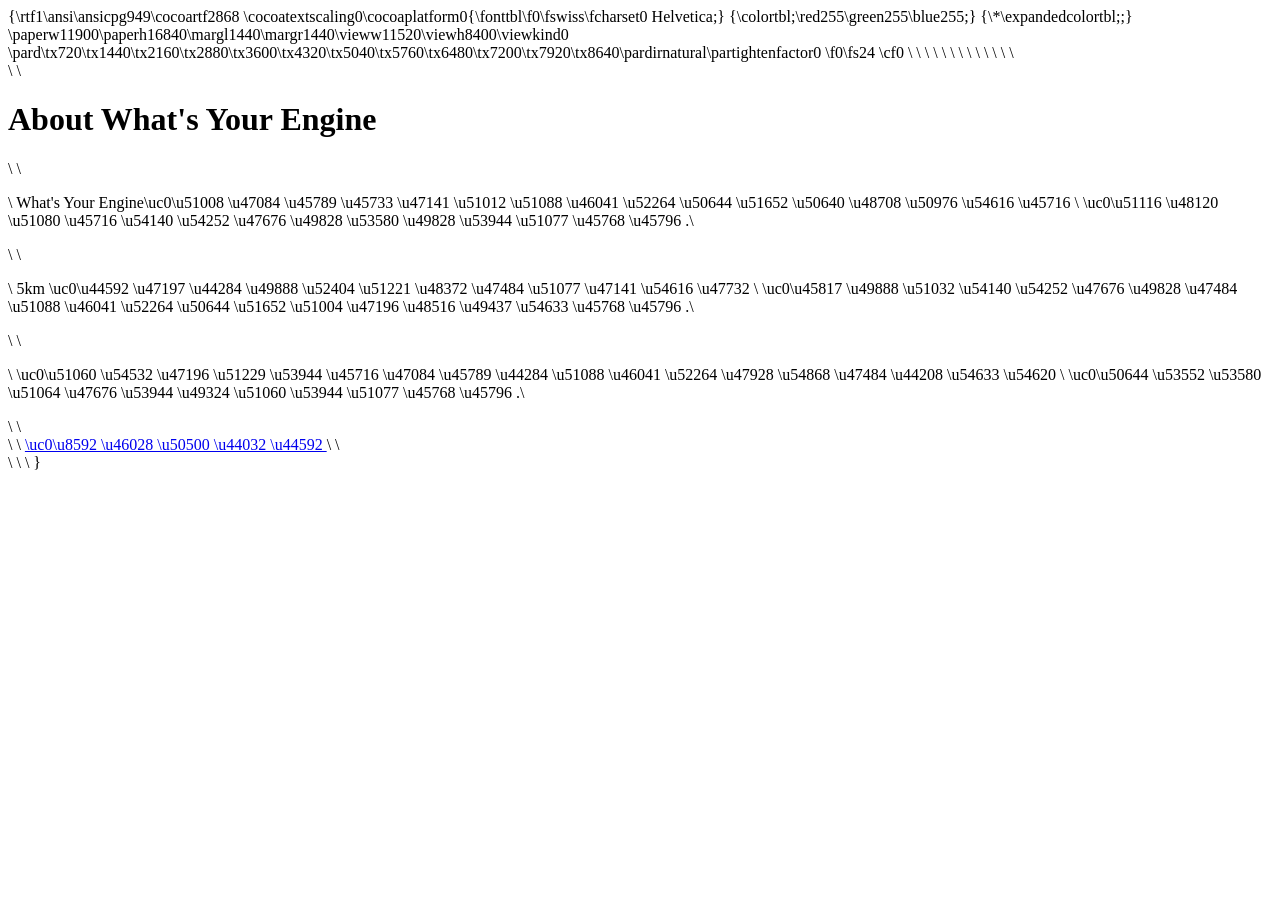
==== about.html @ 89884d38 "Add files via upload" ====
{\rtf1\ansi\ansicpg949\cocoartf2868
\cocoatextscaling0\cocoaplatform0{\fonttbl\f0\fswiss\fcharset0 Helvetica;}
{\colortbl;\red255\green255\blue255;}
{\*\expandedcolortbl;;}
\paperw11900\paperh16840\margl1440\margr1440\vieww11520\viewh8400\viewkind0
\pard\tx720\tx1440\tx2160\tx2880\tx3600\tx4320\tx5040\tx5760\tx6480\tx7200\tx7920\tx8640\pardirnatural\partightenfactor0

\f0\fs24 \cf0 <!DOCTYPE html>\
<html lang="ko">\
<head>\
\
<meta charset="UTF-8">\
<title>About - What's Your Engine</title>\
\
<style>\
\
body\{\
font-family:Arial;\
background:#111;\
color:white;\
text-align:center;\
padding:40px;\
\}\
\
.container\{\
max-width:700px;\
margin:auto;\
line-height:1.6;\
\}\
\
a\{\
color:#ff3c00;\
text-decoration:none;\
\}\
\
</style>\
\
</head>\
\
<body>\
\
<div class="container">\
\
<h1>About What's Your Engine</h1>\
\
<p>\
What's Your Engine\uc0\u51008  \u47084 \u45789  \u45733 \u47141 \u51012  \u51088 \u46041 \u52264  \u50644 \u51652 \u50640  \u48708 \u50976 \u54616 \u45716 \
\uc0\u51116 \u48120 \u51080 \u45716  \u54140 \u54252 \u47676 \u49828  \u53580 \u49828 \u53944 \u51077 \u45768 \u45796 .\
</p>\
\
<p>\
5km \uc0\u44592 \u47197 \u44284  \u49888 \u52404  \u51221 \u48372 \u47484  \u51077 \u47141 \u54616 \u47732 \
\uc0\u45817 \u49888 \u51032  \u54140 \u54252 \u47676 \u49828 \u47484  \u51088 \u46041 \u52264  \u50644 \u51652 \u51004 \u47196  \u48516 \u49437 \u54633 \u45768 \u45796 .\
</p>\
\
<p>\
\uc0\u51060  \u54532 \u47196 \u51229 \u53944 \u45716  \u47084 \u45789 \u44284  \u51088 \u46041 \u52264  \u47928 \u54868 \u47484  \u44208 \u54633 \u54620 \
\uc0\u50644 \u53552 \u53580 \u51064 \u47676 \u53944  \u49324 \u51060 \u53944 \u51077 \u45768 \u45796 .\
</p>\
\
<br>\
\
<a href="index.html">\uc0\u8592  \u46028 \u50500 \u44032 \u44592 </a>\
\
</div>\
\
</body>\
</html>}
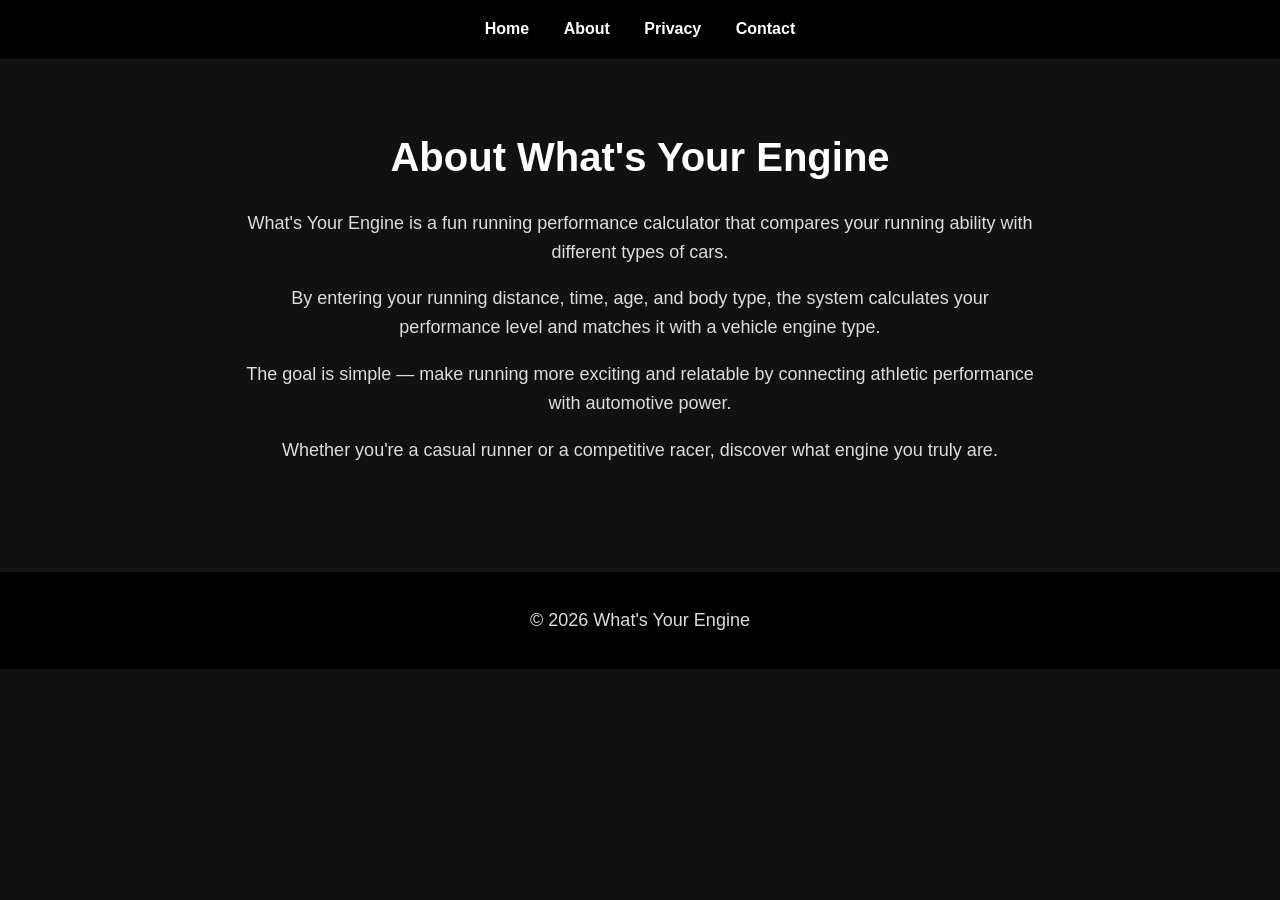
==== commit ad108c3b: "about.html" ====
--- a/about.html
+++ b/about.html
@@ -1,68 +1,104 @@
-{\rtf1\ansi\ansicpg949\cocoartf2868
-\cocoatextscaling0\cocoaplatform0{\fonttbl\f0\fswiss\fcharset0 Helvetica;}
-{\colortbl;\red255\green255\blue255;}
-{\*\expandedcolortbl;;}
-\paperw11900\paperh16840\margl1440\margr1440\vieww11520\viewh8400\viewkind0
-\pard\tx720\tx1440\tx2160\tx2880\tx3600\tx4320\tx5040\tx5760\tx6480\tx7200\tx7920\tx8640\pardirnatural\partightenfactor0
+<!DOCTYPE html>
+<html lang="en">
+<head>
 
-\f0\fs24 \cf0 <!DOCTYPE html>\
-<html lang="ko">\
-<head>\
-\
-<meta charset="UTF-8">\
-<title>About - What's Your Engine</title>\
-\
-<style>\
-\
-body\{\
-font-family:Arial;\
-background:#111;\
-color:white;\
-text-align:center;\
-padding:40px;\
-\}\
-\
-.container\{\
-max-width:700px;\
-margin:auto;\
-line-height:1.6;\
-\}\
-\
-a\{\
-color:#ff3c00;\
-text-decoration:none;\
-\}\
-\
-</style>\
-\
-</head>\
-\
-<body>\
-\
-<div class="container">\
-\
-<h1>About What's Your Engine</h1>\
-\
-<p>\
-What's Your Engine\uc0\u51008  \u47084 \u45789  \u45733 \u47141 \u51012  \u51088 \u46041 \u52264  \u50644 \u51652 \u50640  \u48708 \u50976 \u54616 \u45716 \
-\uc0\u51116 \u48120 \u51080 \u45716  \u54140 \u54252 \u47676 \u49828  \u53580 \u49828 \u53944 \u51077 \u45768 \u45796 .\
-</p>\
-\
-<p>\
-5km \uc0\u44592 \u47197 \u44284  \u49888 \u52404  \u51221 \u48372 \u47484  \u51077 \u47141 \u54616 \u47732 \
-\uc0\u45817 \u49888 \u51032  \u54140 \u54252 \u47676 \u49828 \u47484  \u51088 \u46041 \u52264  \u50644 \u51652 \u51004 \u47196  \u48516 \u49437 \u54633 \u45768 \u45796 .\
-</p>\
-\
-<p>\
-\uc0\u51060  \u54532 \u47196 \u51229 \u53944 \u45716  \u47084 \u45789 \u44284  \u51088 \u46041 \u52264  \u47928 \u54868 \u47484  \u44208 \u54633 \u54620 \
-\uc0\u50644 \u53552 \u53580 \u51064 \u47676 \u53944  \u49324 \u51060 \u53944 \u51077 \u45768 \u45796 .\
-</p>\
-\
-<br>\
-\
-<a href="index.html">\uc0\u8592  \u46028 \u50500 \u44032 \u44592 </a>\
-\
-</div>\
-\
-</body>\
-</html>}+<meta charset="UTF-8">
+<meta name="viewport" content="width=device-width, initial-scale=1.0">
+
+<title>About | What's Your Engine</title>
+
+<style>
+
+body{
+font-family: Arial, sans-serif;
+background:#111;
+color:#fff;
+margin:0;
+padding:0;
+text-align:center;
+}
+
+header{
+background:#000;
+padding:20px;
+}
+
+header a{
+color:white;
+margin:0 15px;
+text-decoration:none;
+font-weight:bold;
+}
+
+header a:hover{
+color:#ff3c3c;
+}
+
+.container{
+max-width:800px;
+margin:auto;
+padding:40px 20px;
+line-height:1.6;
+}
+
+h1{
+font-size:40px;
+margin-bottom:20px;
+}
+
+p{
+font-size:18px;
+color:#ddd;
+}
+
+footer{
+margin-top:50px;
+padding:20px;
+background:#000;
+font-size:14px;
+color:#aaa;
+}
+
+</style>
+
+</head>
+
+<body>
+
+<header>
+<a href="index.html">Home</a>
+<a href="about.html">About</a>
+<a href="privacy.html">Privacy</a>
+<a href="contact.html">Contact</a>
+</header>
+
+<div class="container">
+
+<h1>About What's Your Engine</h1>
+
+<p>
+What's Your Engine is a fun running performance calculator that compares your running ability with different types of cars.
+</p>
+
+<p>
+By entering your running distance, time, age, and body type, the system calculates your performance level and matches it with a vehicle engine type.
+</p>
+
+<p>
+The goal is simple — make running more exciting and relatable by connecting athletic performance with automotive power.
+</p>
+
+<p>
+Whether you're a casual runner or a competitive racer, discover what engine you truly are.
+</p>
+
+</div>
+
+<footer>
+
+<p>© 2026 What's Your Engine</p>
+
+</footer>
+
+</body>
+</html>
